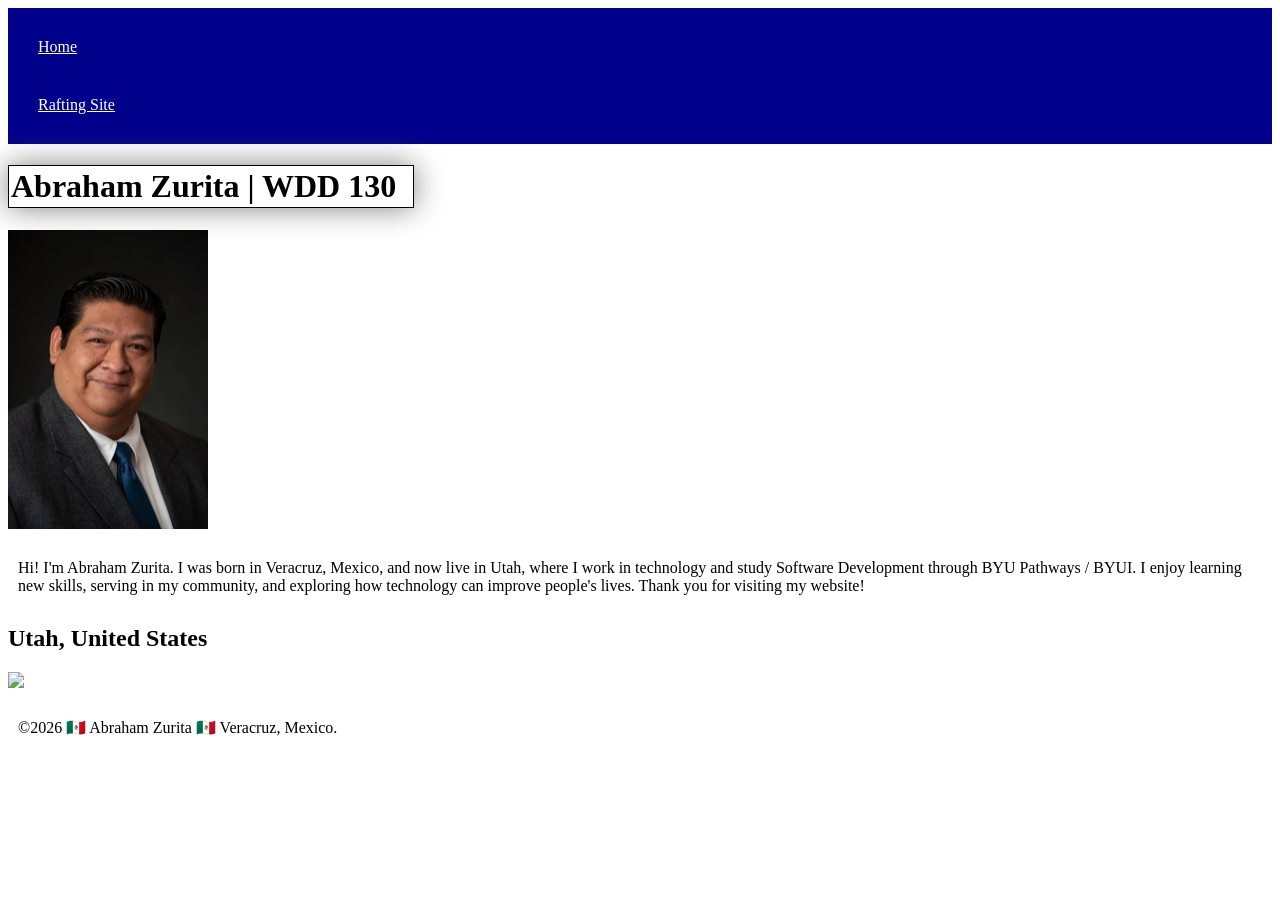
==== index.html @ d45368ea "update" ====
<!DOCTYPE html>
<html lang="en">

<head>
    <meta charset="UTF-8">
    <meta name="viewport" content="width=device-width, initial-scale=1.0">
    <title>WDD 130 | Abraham Zurita | WDD 130</title>
    <meta name="description" content="Abraham Zurita WDD130 course home page, web development assignments, BYU-Idaho.">
    <meta name="author" content="Abraham Zurita">
    <link rel="stylesheet" href="styles/styles.css">
</head>

<body>
    <header>
        <nav>
            <a href="#">Home</a>
            <a href="wwr/">Rafting Site</a>
        </nav>
    </header>
    <main>
        <h1>Abraham Zurita | WDD 130</h1>

        <img src="images/profile.jpg" alt="Abraham Zurita." width="200">
        <p>
            Hi! I'm Abraham Zurita. I was born in Veracruz, Mexico,
            and now live in Utah, where I work in technology and study Software Development
            through BYU Pathways / BYUI. I enjoy learning new skills, serving in my community,
            and exploring how technology can improve people's lives. Thank you for visiting my website!
        </p>
    </main>
    <aside>
        <h2> Utah, United States</h2>
        <img src="images/" </aside>
        <footer>
            <p>©2026 🇲🇽 Abraham Zurita 🇲🇽 Veracruz, Mexico. </p>
        </footer>
</body>

</html>
---- styles/styles.css ----
nav {
    background-color: darkblue;
    padding: 10px;
}

nav a {
    color: white;
    display: block;
    padding: 20px;
}

h1 {
    width: 400px;
    height: auto;
    border: 1px solid black;
    padding: 2px;
    box-shadow: 0 0 30px gray;
}

p {
    padding: 10px;
}
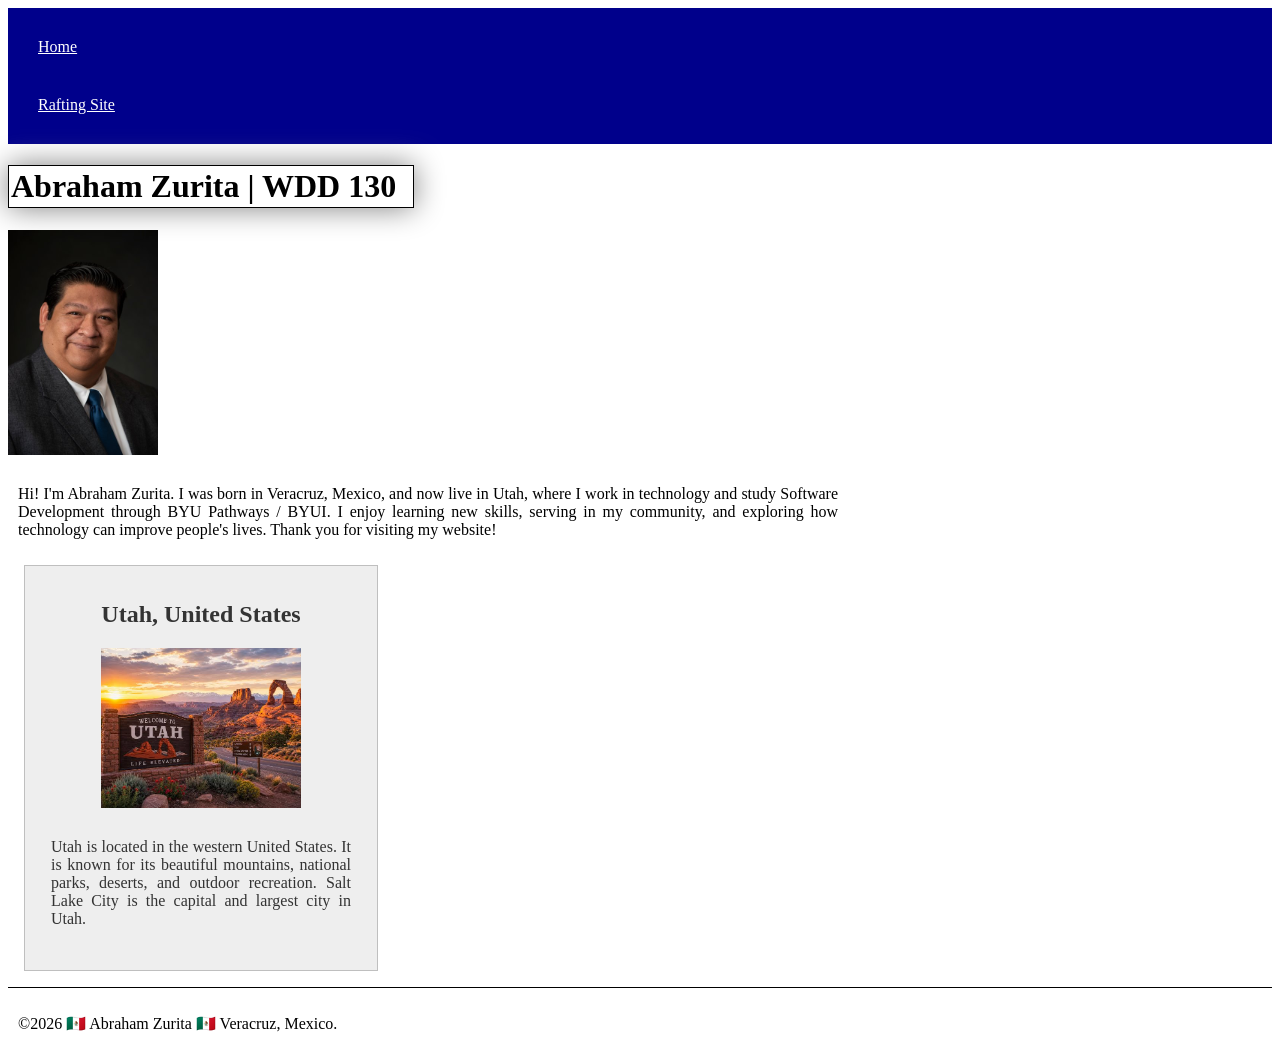
==== commit 48ee5d54: "all# On branch main" ====
--- a/index.html
+++ b/index.html
@@ -20,7 +20,7 @@
     <main>
         <h1>Abraham Zurita | WDD 130</h1>
 
-        <img src="images/profile.jpg" alt="Abraham Zurita." width="200">
+        <img src="images/profile.jpg" alt="Abraham Zurita.">
         <p>
             Hi! I'm Abraham Zurita. I was born in Veracruz, Mexico,
             and now live in Utah, where I work in technology and study Software Development
@@ -30,10 +30,16 @@
     </main>
     <aside>
         <h2> Utah, United States</h2>
-        <img src="images/" </aside>
-        <footer>
-            <p>©2026 🇲🇽 Abraham Zurita 🇲🇽 Veracruz, Mexico. </p>
-        </footer>
+        <img src="images/utah-landscape.jpeg" alt="Utah Landscape">
+        <p>
+            Utah is located in the western United States. It is known for its
+            beautiful mountains, national parks, deserts, and outdoor recreation.
+            Salt Lake City is the capital and largest city in Utah.
+        </p>
+    </aside>
+    <footer>
+        <p>©2026 🇲🇽 Abraham Zurita 🇲🇽 Veracruz, Mexico. </p>
+    </footer>
 </body>
 
 </html>
--- a/styles/styles.css
+++ b/styles/styles.css
@@ -1,3 +1,7 @@
+main {
+    max-width: 840px;
+}
+
 nav {
     background-color: darkblue;
     padding: 10px;
@@ -19,4 +23,32 @@
 
 p {
     padding: 10px;
+    text-align: justify;
 }
+
+aside {
+    width: 20rem;
+    margin: 1rem;
+    border: 1px solid rgb(0 0 0 / 0.2);
+    padding: 1rem;
+    background-color: #eee;
+    color: #333;
+    text-align: center;
+}
+
+aside img {
+    width: 200px;
+    height: auto;
+}
+
+main img {
+    width: 150px;
+    height: auto;
+}
+
+footer {
+    margin-top: 1rem;
+    border-top: 1px solid #000;
+    text-align: center;
+
+}
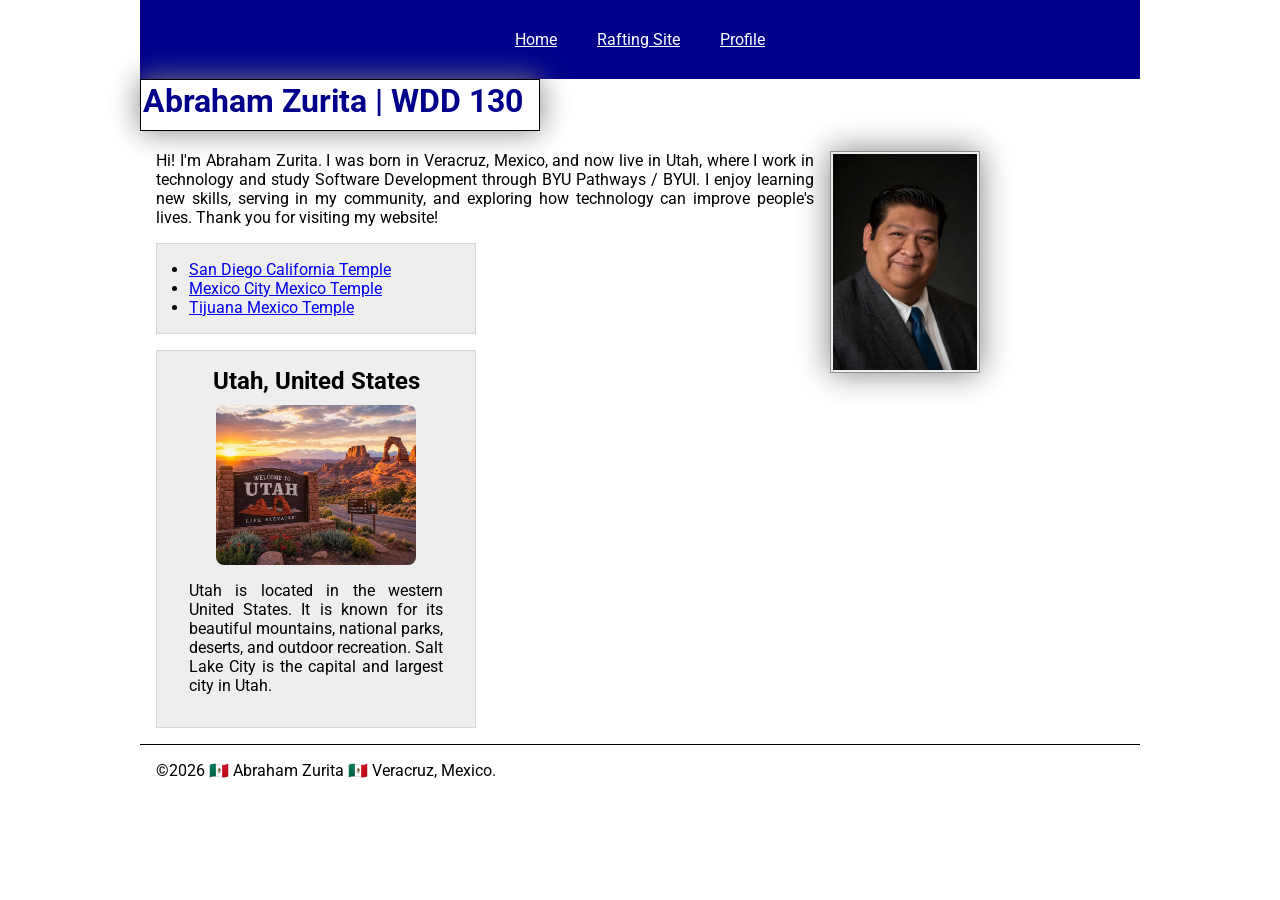
==== commit 54c4545b: "my page done" ====
--- a/index.html
+++ b/index.html
@@ -1,5 +1,6 @@
+<!--14 Novemver 2026 -->
 <!DOCTYPE html>
-<html lang="en">
+<html lang="en-US">
 
 <head>
     <meta charset="UTF-8">
@@ -8,6 +9,10 @@
     <meta name="description" content="Abraham Zurita WDD130 course home page, web development assignments, BYU-Idaho.">
     <meta name="author" content="Abraham Zurita">
     <link rel="stylesheet" href="styles/styles.css">
+    <link rel="preconnect" href="https://fonts.googleapis.com">
+<link rel="preconnect" href="https://fonts.gstatic.com" crossorigin>
+<link href="https://fonts.googleapis.com/css2?family=Roboto:ital,wght@0,100..900;1,100..900&display=swap" rel="stylesheet">
+
 </head>
 
 <body>
@@ -15,7 +20,9 @@
         <nav>
             <a href="#">Home</a>
             <a href="wwr/">Rafting Site</a>
+            <a href="www.linkedin.com/in/abraham-zurita-itprofessional"target="_blank">Profile</a>
         </nav>
+
     </header>
     <main>
         <h1>Abraham Zurita | WDD 130</h1>
@@ -27,8 +34,13 @@
             through BYU Pathways / BYUI. I enjoy learning new skills, serving in my community,
             and exploring how technology can improve people's lives. Thank you for visiting my website!
         </p>
+<ul class="box indent">
+    <li><a href="https://www.churchofjesuschrist.org/temples/details/san-diego-california-temple?lang=eng" target="_blank">San Diego California Temple</a></li>
+    <li><a href="https://www.churchofjesuschrist.org/temples/details/mexico-city-mexico-temple?lang=eng"target="_blank">Mexico City Mexico Temple</a></li>
+    <li><a href="https://www.churchofjesuschrist.org/temples/details/tijuana-mexico-temple?lang=eng"target="_blank">Tijuana Mexico Temple</a></li>
+</ul>        
     </main>
-    <aside>
+    <aside class="box">
         <h2> Utah, United States</h2>
         <img src="images/utah-landscape.jpeg" alt="Utah Landscape">
         <p>
--- a/styles/styles.css
+++ b/styles/styles.css
@@ -1,3 +1,15 @@
+*{
+    margin: 0;
+    padding: 0;
+    box-sizing: border-box;
+}
+body{
+    font-size:16px;
+    font-family: Roboto, Arial, sans-serif;
+    max-width: 1000px;
+    margin: 0 auto;
+
+}
 main {
     max-width: 840px;
 }
@@ -5,6 +17,8 @@
 nav {
     background-color: darkblue;
     padding: 10px;
+    display: flex;
+    justify-content: center;
 }
 
 nav a {
@@ -18,32 +32,52 @@
     height: auto;
     border: 1px solid black;
     padding: 2px;
+    padding-bottom: 10px;
+    margin-bottom: 20px;
     box-shadow: 0 0 30px gray;
+    color: darkblue;
 }
 
 p {
-    padding: 10px;
+    margin: 1rem;
+    padding: 0px;
     text-align: justify;
 }
 
 aside {
     width: 20rem;
     margin: 1rem;
-    border: 1px solid rgb(0 0 0 / 0.2);
-    padding: 1rem;
-    background-color: #eee;
-    color: #333;
     text-align: center;
+    position: relative;
 }
 
 aside img {
     width: 200px;
     height: auto;
+    display: block;
+    margin: 0 auto 1rem auto;
+    border-radius: 8px; 
+    
 }
 
+
+    aside h2{
+    position:static;
+    margin-bottom: 10px;
+    top:50px;
+    left:200px;
+
+
+}
 main img {
     width: 150px;
     height: auto;
+    border: 1px solid rgb(0 0 0 / 0.4);
+    background-color: #eee;
+    box-shadow: 0 0 30px gray;
+    padding: 2px;
+    float: right;
+    margin: 0 0 1rem 1rem;
 }
 
 footer {
@@ -52,3 +86,15 @@
     text-align: center;
 
 }
+/* class Selectors*/
+.box{
+    width: 20rem;
+    margin: 1rem;
+    border: 1px solid rgba(0,0,0,.1);
+    padding: 1rem;
+    background-color: #eee;
+    color: #000;
+}
+.indent {
+    padding-left: 2rem;
+}
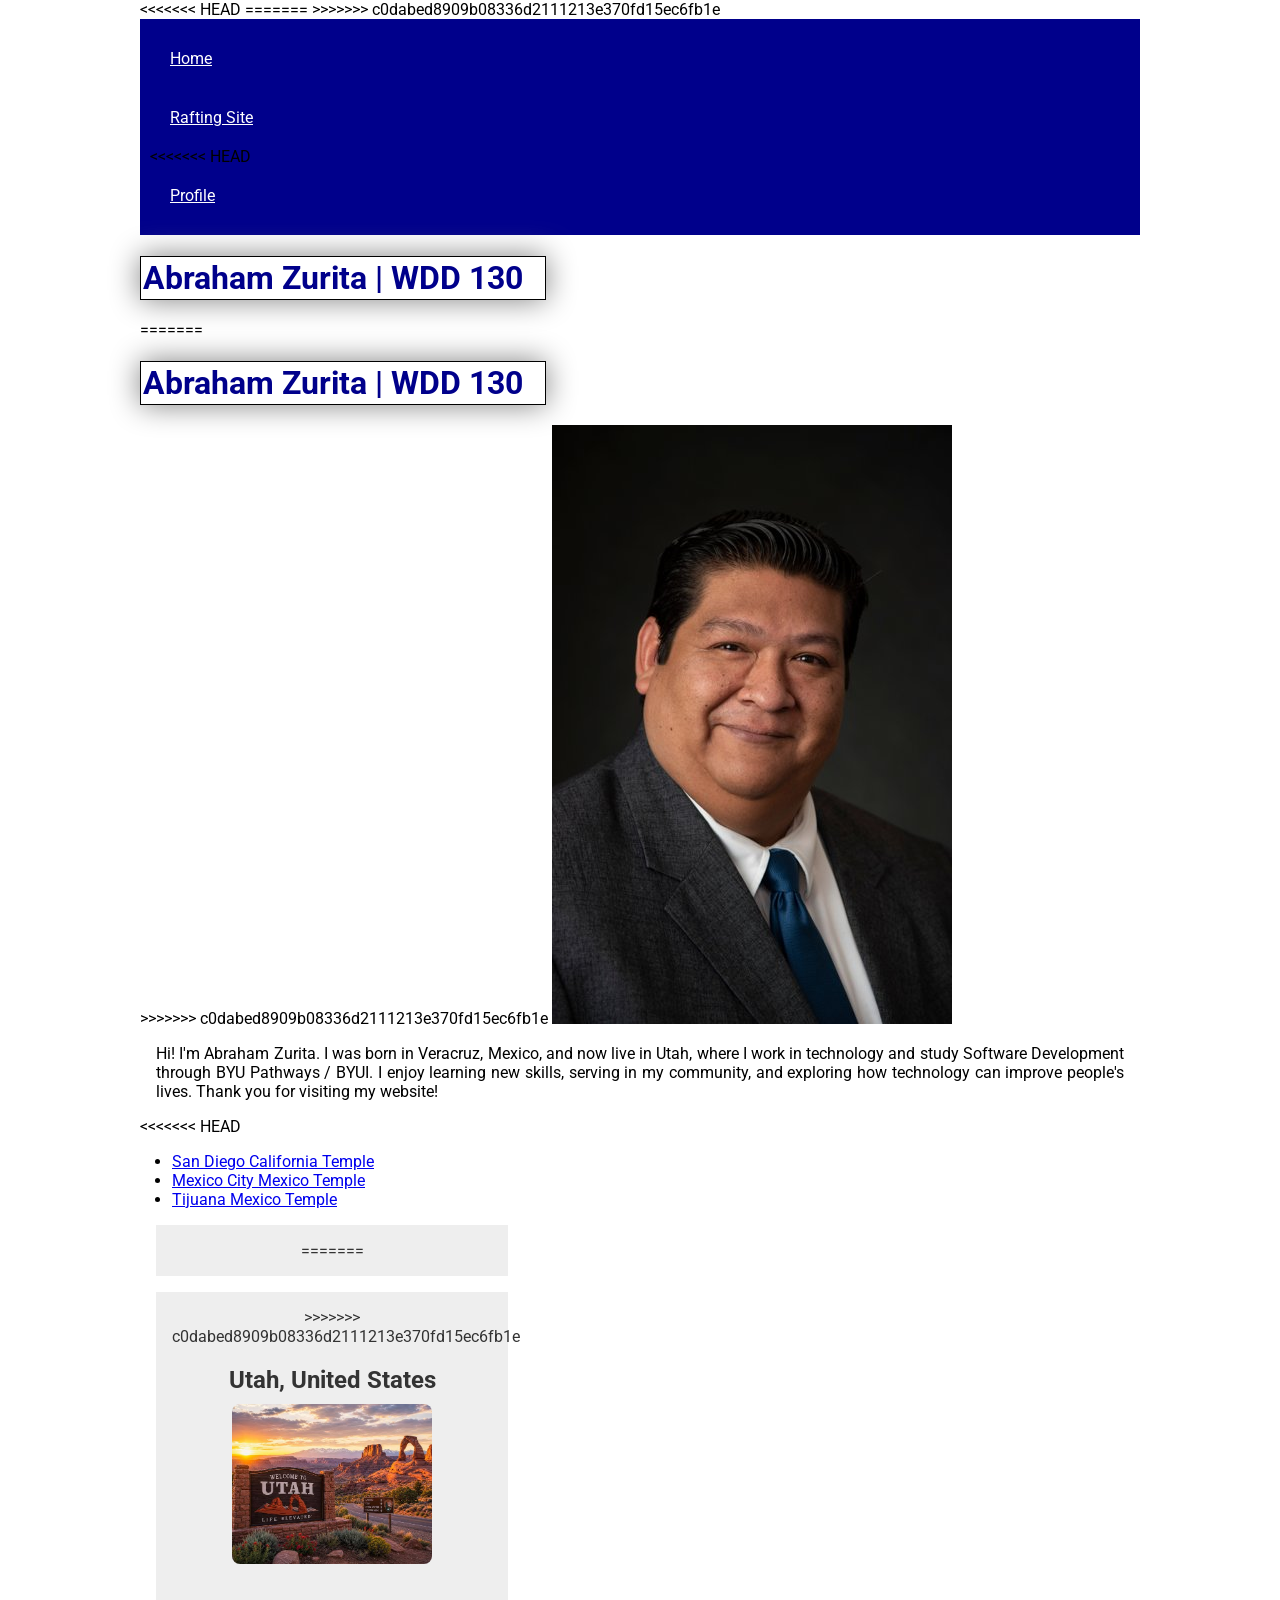
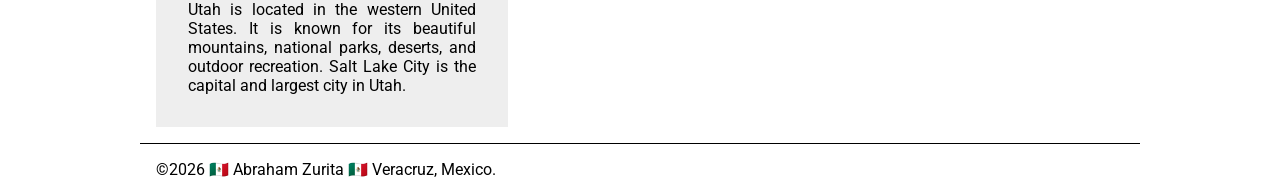
==== commit 257e0535: "done" ====
--- a/index.html
+++ b/index.html
@@ -9,10 +9,13 @@
     <meta name="description" content="Abraham Zurita WDD130 course home page, web development assignments, BYU-Idaho.">
     <meta name="author" content="Abraham Zurita">
     <link rel="stylesheet" href="styles/styles.css">
+<<<<<<< HEAD
     <link rel="preconnect" href="https://fonts.googleapis.com">
 <link rel="preconnect" href="https://fonts.gstatic.com" crossorigin>
 <link href="https://fonts.googleapis.com/css2?family=Roboto:ital,wght@0,100..900;1,100..900&display=swap" rel="stylesheet">
 
+=======
+>>>>>>> c0dabed8909b08336d2111213e370fd15ec6fb1e
 </head>
 
 <body>
@@ -20,6 +23,7 @@
         <nav>
             <a href="#">Home</a>
             <a href="wwr/">Rafting Site</a>
+<<<<<<< HEAD
             <a href="www.linkedin.com/in/abraham-zurita-itprofessional"target="_blank">Profile</a>
         </nav>
 
@@ -27,6 +31,13 @@
     <main>
         <h1>Abraham Zurita | WDD 130</h1>
 
+=======
+        </nav>
+    </header>
+    <main>
+        <h1>Abraham Zurita | WDD 130</h1>
+
+>>>>>>> c0dabed8909b08336d2111213e370fd15ec6fb1e
         <img src="images/profile.jpg" alt="Abraham Zurita.">
         <p>
             Hi! I'm Abraham Zurita. I was born in Veracruz, Mexico,
@@ -34,6 +45,7 @@
             through BYU Pathways / BYUI. I enjoy learning new skills, serving in my community,
             and exploring how technology can improve people's lives. Thank you for visiting my website!
         </p>
+<<<<<<< HEAD
 <ul class="box indent">
     <li><a href="https://www.churchofjesuschrist.org/temples/details/san-diego-california-temple?lang=eng" target="_blank">San Diego California Temple</a></li>
     <li><a href="https://www.churchofjesuschrist.org/temples/details/mexico-city-mexico-temple?lang=eng"target="_blank">Mexico City Mexico Temple</a></li>
@@ -41,6 +53,10 @@
 </ul>        
     </main>
     <aside class="box">
+=======
+    </main>
+    <aside>
+>>>>>>> c0dabed8909b08336d2111213e370fd15ec6fb1e
         <h2> Utah, United States</h2>
         <img src="images/utah-landscape.jpeg" alt="Utah Landscape">
         <p>
--- a/styles/styles.css
+++ b/styles/styles.css
@@ -1,3 +1,4 @@
+<<<<<<< HEAD
 *{
     margin: 0;
     padding: 0;
@@ -10,6 +11,8 @@
     margin: 0 auto;
 
 }
+=======
+>>>>>>> c0dabed8909b08336d2111213e370fd15ec6fb1e
 main {
     max-width: 840px;
 }
@@ -17,8 +20,11 @@
 nav {
     background-color: darkblue;
     padding: 10px;
+<<<<<<< HEAD
     display: flex;
     justify-content: center;
+=======
+>>>>>>> c0dabed8909b08336d2111213e370fd15ec6fb1e
 }
 
 nav a {
@@ -32,6 +38,7 @@
     height: auto;
     border: 1px solid black;
     padding: 2px;
+<<<<<<< HEAD
     padding-bottom: 10px;
     margin-bottom: 20px;
     box-shadow: 0 0 30px gray;
@@ -40,6 +47,13 @@
 
 p {
     margin: 1rem;
+=======
+    box-shadow: 0 0 30px gray;
+    color: #000;
+}
+
+p {
+>>>>>>> c0dabed8909b08336d2111213e370fd15ec6fb1e
     padding: 0px;
     text-align: justify;
 }
@@ -47,13 +61,22 @@
 aside {
     width: 20rem;
     margin: 1rem;
+<<<<<<< HEAD
     text-align: center;
     position: relative;
+=======
+    border: 1px solid rgb(0 0 0 / 0.2);
+    padding: 1rem;
+    background-color: #eee;
+    color: #333;
+    text-align: center;
+>>>>>>> c0dabed8909b08336d2111213e370fd15ec6fb1e
 }
 
 aside img {
     width: 200px;
     height: auto;
+<<<<<<< HEAD
     display: block;
     margin: 0 auto 1rem auto;
     border-radius: 8px; 
@@ -69,15 +92,24 @@
 
 
 }
+=======
+}
+
+>>>>>>> c0dabed8909b08336d2111213e370fd15ec6fb1e
 main img {
     width: 150px;
     height: auto;
     border: 1px solid rgb(0 0 0 / 0.4);
     background-color: #eee;
     box-shadow: 0 0 30px gray;
+<<<<<<< HEAD
     padding: 2px;
     float: right;
     margin: 0 0 1rem 1rem;
+=======
+    padding: 0px;
+
+>>>>>>> c0dabed8909b08336d2111213e370fd15ec6fb1e
 }
 
 footer {
@@ -86,6 +118,7 @@
     text-align: center;
 
 }
+<<<<<<< HEAD
 /* class Selectors*/
 .box{
     width: 20rem;
@@ -97,4 +130,6 @@
 }
 .indent {
     padding-left: 2rem;
-}+}
+=======
+>>>>>>> c0dabed8909b08336d2111213e370fd15ec6fb1e
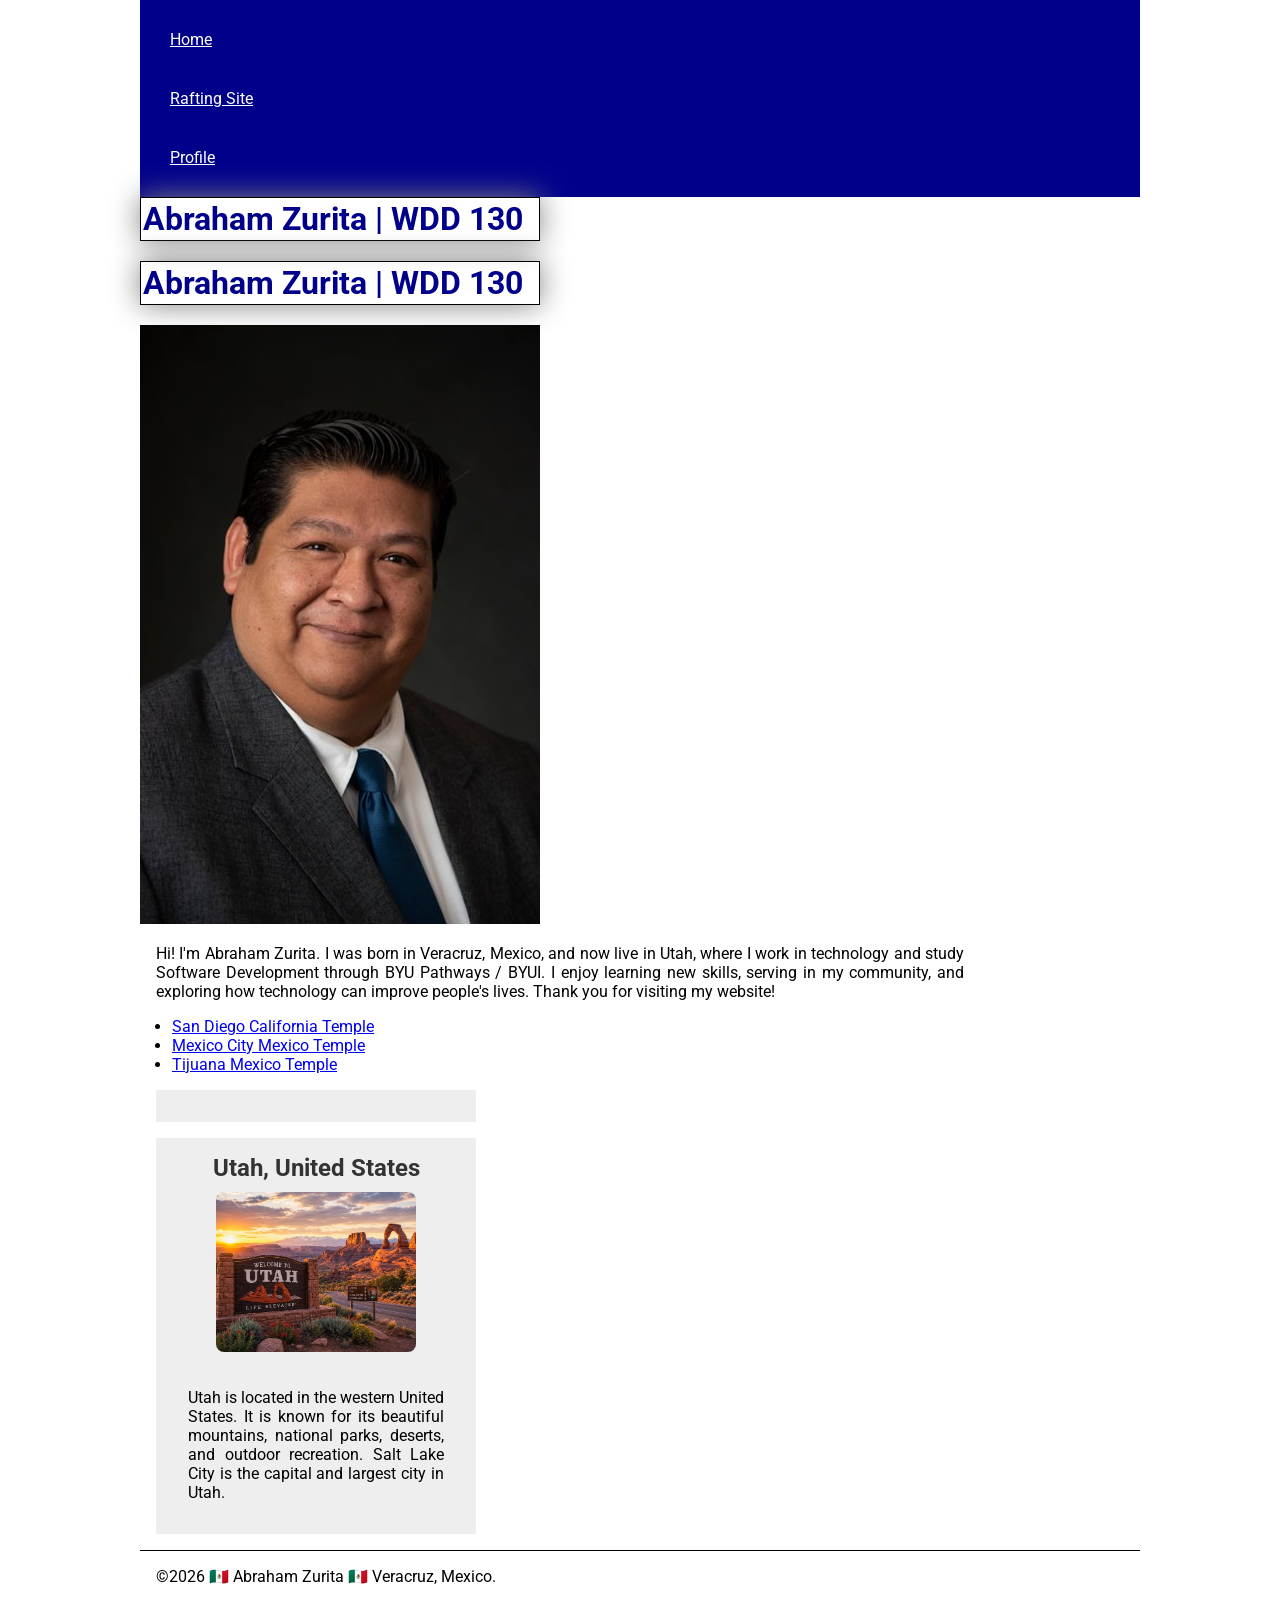
==== commit 44289ed5: "new" ====
--- a/index.html
+++ b/index.html
@@ -9,13 +9,10 @@
     <meta name="description" content="Abraham Zurita WDD130 course home page, web development assignments, BYU-Idaho.">
     <meta name="author" content="Abraham Zurita">
     <link rel="stylesheet" href="styles/styles.css">
-<<<<<<< HEAD
     <link rel="preconnect" href="https://fonts.googleapis.com">
-<link rel="preconnect" href="https://fonts.gstatic.com" crossorigin>
-<link href="https://fonts.googleapis.com/css2?family=Roboto:ital,wght@0,100..900;1,100..900&display=swap" rel="stylesheet">
+    <link rel="preconnect" href="https://fonts.gstatic.com" crossorigin>
+    <link href="https://fonts.googleapis.com/css2?family=Roboto:ital,wght@0,100..900;1,100..900&display=swap" rel="stylesheet">
 
-=======
->>>>>>> c0dabed8909b08336d2111213e370fd15ec6fb1e
 </head>
 
 <body>
@@ -23,40 +20,34 @@
         <nav>
             <a href="#">Home</a>
             <a href="wwr/">Rafting Site</a>
-<<<<<<< HEAD
-            <a href="www.linkedin.com/in/abraham-zurita-itprofessional"target="_blank">Profile</a>
+            <a href="www.linkedin.com/in/abraham-zurita-itprofessional" target="_blank">Profile</a>
         </nav>
 
     </header>
     <main>
         <h1>Abraham Zurita | WDD 130</h1>
 
-=======
         </nav>
-    </header>
-    <main>
-        <h1>Abraham Zurita | WDD 130</h1>
+        </header>
+        <main>
+            <h1>Abraham Zurita | WDD 130</h1>
 
->>>>>>> c0dabed8909b08336d2111213e370fd15ec6fb1e
-        <img src="images/profile.jpg" alt="Abraham Zurita.">
-        <p>
-            Hi! I'm Abraham Zurita. I was born in Veracruz, Mexico,
-            and now live in Utah, where I work in technology and study Software Development
-            through BYU Pathways / BYUI. I enjoy learning new skills, serving in my community,
-            and exploring how technology can improve people's lives. Thank you for visiting my website!
-        </p>
-<<<<<<< HEAD
-<ul class="box indent">
-    <li><a href="https://www.churchofjesuschrist.org/temples/details/san-diego-california-temple?lang=eng" target="_blank">San Diego California Temple</a></li>
-    <li><a href="https://www.churchofjesuschrist.org/temples/details/mexico-city-mexico-temple?lang=eng"target="_blank">Mexico City Mexico Temple</a></li>
-    <li><a href="https://www.churchofjesuschrist.org/temples/details/tijuana-mexico-temple?lang=eng"target="_blank">Tijuana Mexico Temple</a></li>
-</ul>        
-    </main>
-    <aside class="box">
-=======
+            <img src="images/profile.jpg" alt="Abraham Zurita.">
+            <p>
+                Hi! I'm Abraham Zurita. I was born in Veracruz, Mexico,
+                and now live in Utah, where I work in technology and study Software Development
+                through BYU Pathways / BYUI. I enjoy learning new skills, serving in my community,
+                and exploring how technology can improve people's lives. Thank you for visiting my website!
+            </p>
+            <ul class="box indent">
+                <li><a href="https://www.churchofjesuschrist.org/temples/details/san-diego-california-temple?lang=eng" target="_blank">San Diego California Temple</a></li>
+                <li><a href="https://www.churchofjesuschrist.org/temples/details/mexico-city-mexico-temple?lang=eng" target="_blank">Mexico City Mexico Temple</a></li>
+                <li><a href="https://www.churchofjesuschrist.org/temples/details/tijuana-mexico-temple?lang=eng" target="_blank">Tijuana Mexico Temple</a></li>
+            </ul>
+        </main>
+        <aside class="box">
     </main>
     <aside>
->>>>>>> c0dabed8909b08336d2111213e370fd15ec6fb1e
         <h2> Utah, United States</h2>
         <img src="images/utah-landscape.jpeg" alt="Utah Landscape">
         <p>
--- a/styles/styles.css
+++ b/styles/styles.css
@@ -1,18 +1,17 @@
-<<<<<<< HEAD
-*{
+* {
     margin: 0;
     padding: 0;
     box-sizing: border-box;
 }
-body{
-    font-size:16px;
+
+body {
+    font-size: 16px;
     font-family: Roboto, Arial, sans-serif;
     max-width: 1000px;
     margin: 0 auto;
 
 }
-=======
->>>>>>> c0dabed8909b08336d2111213e370fd15ec6fb1e
+
 main {
     max-width: 840px;
 }
@@ -20,11 +19,9 @@
 nav {
     background-color: darkblue;
     padding: 10px;
-<<<<<<< HEAD
-    display: flex;
+    <<<<<<< HEAD display: flex;
     justify-content: center;
-=======
->>>>>>> c0dabed8909b08336d2111213e370fd15ec6fb1e
+    ======= > > > > > > > c0dabed8909b08336d2111213e370fd15ec6fb1e
 }
 
 nav a {
@@ -38,8 +35,7 @@
     height: auto;
     border: 1px solid black;
     padding: 2px;
-<<<<<<< HEAD
-    padding-bottom: 10px;
+    <<<<<<< HEAD padding-bottom: 10px;
     margin-bottom: 20px;
     box-shadow: 0 0 30px gray;
     color: darkblue;
@@ -47,69 +43,60 @@
 
 p {
     margin: 1rem;
-=======
-    box-shadow: 0 0 30px gray;
+    =======box-shadow: 0 0 30px gray;
     color: #000;
 }
 
 p {
->>>>>>> c0dabed8909b08336d2111213e370fd15ec6fb1e
-    padding: 0px;
+    > > > > > > > c0dabed8909b08336d2111213e370fd15ec6fb1e padding: 0px;
     text-align: justify;
 }
 
 aside {
     width: 20rem;
     margin: 1rem;
-<<<<<<< HEAD
-    text-align: center;
+    <<<<<<< HEAD text-align: center;
     position: relative;
-=======
-    border: 1px solid rgb(0 0 0 / 0.2);
+    =======border: 1px solid rgb(0 0 0 / 0.2);
     padding: 1rem;
     background-color: #eee;
     color: #333;
     text-align: center;
->>>>>>> c0dabed8909b08336d2111213e370fd15ec6fb1e
+    > > > > > > > c0dabed8909b08336d2111213e370fd15ec6fb1e
 }
 
 aside img {
     width: 200px;
     height: auto;
-<<<<<<< HEAD
-    display: block;
+    <<<<<<< HEAD display: block;
     margin: 0 auto 1rem auto;
-    border-radius: 8px; 
-    
+    border-radius: 8px;
+
 }
 
-
-    aside h2{
-    position:static;
+aside h2 {
+    position: static;
     margin-bottom: 10px;
-    top:50px;
-    left:200px;
-
+    top: 50px;
+    left: 200px;
 
 }
+
 =======
 }
 
->>>>>>> c0dabed8909b08336d2111213e370fd15ec6fb1e
-main img {
+> > > > > > > c0dabed8909b08336d2111213e370fd15ec6fb1e main img {
     width: 150px;
     height: auto;
     border: 1px solid rgb(0 0 0 / 0.4);
     background-color: #eee;
     box-shadow: 0 0 30px gray;
-<<<<<<< HEAD
-    padding: 2px;
+    <<<<<<< HEAD padding: 2px;
     float: right;
     margin: 0 0 1rem 1rem;
-=======
-    padding: 0px;
+    =======padding: 0px;
 
->>>>>>> c0dabed8909b08336d2111213e370fd15ec6fb1e
+    > > > > > > > c0dabed8909b08336d2111213e370fd15ec6fb1e
 }
 
 footer {
@@ -118,18 +105,21 @@
     text-align: center;
 
 }
+
 <<<<<<< HEAD
+
 /* class Selectors*/
-.box{
+.box {
     width: 20rem;
     margin: 1rem;
-    border: 1px solid rgba(0,0,0,.1);
+    border: 1px solid rgba(0, 0, 0, .1);
     padding: 1rem;
     background-color: #eee;
     color: #000;
 }
+
 .indent {
     padding-left: 2rem;
 }
-=======
->>>>>>> c0dabed8909b08336d2111213e370fd15ec6fb1e
+
+======= > > > > > > > c0dabed8909b08336d2111213e370fd15ec6fb1e
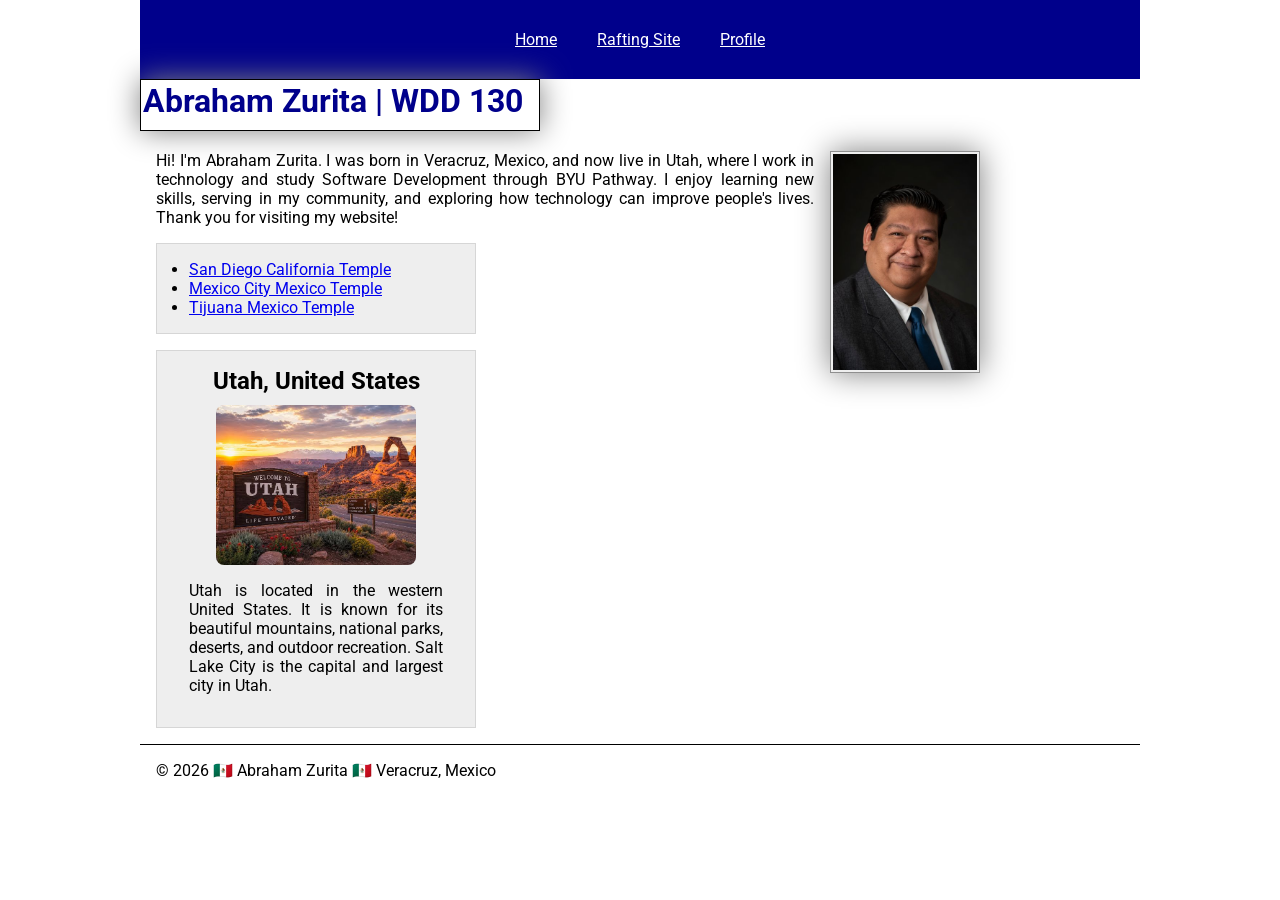
==== commit 51adc6eb: "new 2" ====
--- a/index.html
+++ b/index.html
@@ -1,18 +1,19 @@
-<!--14 Novemver 2026 -->
 <!DOCTYPE html>
 <html lang="en-US">
 
 <head>
     <meta charset="UTF-8">
     <meta name="viewport" content="width=device-width, initial-scale=1.0">
-    <title>WDD 130 | Abraham Zurita | WDD 130</title>
-    <meta name="description" content="Abraham Zurita WDD130 course home page, web development assignments, BYU-Idaho.">
+    <title>WDD 130 | Abraham Zurita</title>
+
+    <meta name="description" content="Abraham Zurita WDD 130 course home page, web development assignments, and learning projects.">
     <meta name="author" content="Abraham Zurita">
+
     <link rel="stylesheet" href="styles/styles.css">
+
     <link rel="preconnect" href="https://fonts.googleapis.com">
     <link rel="preconnect" href="https://fonts.gstatic.com" crossorigin>
     <link href="https://fonts.googleapis.com/css2?family=Roboto:ital,wght@0,100..900;1,100..900&display=swap" rel="stylesheet">
-
 </head>
 
 <body>
@@ -20,44 +21,49 @@
         <nav>
             <a href="#">Home</a>
             <a href="wwr/">Rafting Site</a>
-            <a href="www.linkedin.com/in/abraham-zurita-itprofessional" target="_blank">Profile</a>
+            <a href="https://www.linkedin.com/in/abraham-zurita-itprofessional" target="_blank">Profile</a>
         </nav>
+    </header>
 
-    </header>
     <main>
         <h1>Abraham Zurita | WDD 130</h1>
 
-        </nav>
-        </header>
-        <main>
-            <h1>Abraham Zurita | WDD 130</h1>
+        <img src="images/profile.jpg" alt="Photo of Abraham Zurita">
 
-            <img src="images/profile.jpg" alt="Abraham Zurita.">
-            <p>
-                Hi! I'm Abraham Zurita. I was born in Veracruz, Mexico,
-                and now live in Utah, where I work in technology and study Software Development
-                through BYU Pathways / BYUI. I enjoy learning new skills, serving in my community,
-                and exploring how technology can improve people's lives. Thank you for visiting my website!
-            </p>
-            <ul class="box indent">
-                <li><a href="https://www.churchofjesuschrist.org/temples/details/san-diego-california-temple?lang=eng" target="_blank">San Diego California Temple</a></li>
-                <li><a href="https://www.churchofjesuschrist.org/temples/details/mexico-city-mexico-temple?lang=eng" target="_blank">Mexico City Mexico Temple</a></li>
-                <li><a href="https://www.churchofjesuschrist.org/temples/details/tijuana-mexico-temple?lang=eng" target="_blank">Tijuana Mexico Temple</a></li>
-            </ul>
-        </main>
-        <aside class="box">
+        <p>
+            Hi! I'm Abraham Zurita. I was born in Veracruz, Mexico, and now live in Utah,
+            where I work in technology and study Software Development through BYU Pathway.
+            I enjoy learning new skills, serving in my community, and exploring how
+            technology can improve people's lives. Thank you for visiting my website!
+        </p>
+
+        <ul class="box indent">
+            <li>
+                <a href="https://www.churchofjesuschrist.org/temples/details/san-diego-california-temple?lang=eng" target="_blank">San Diego California Temple</a>
+            </li>
+            <li>
+                <a href="https://www.churchofjesuschrist.org/temples/details/mexico-city-mexico-temple?lang=eng" target="_blank">Mexico City Mexico Temple</a>
+            </li>
+            <li>
+                <a href="https://www.churchofjesuschrist.org/temples/details/tijuana-mexico-temple?lang=eng" target="_blank">Tijuana Mexico Temple</a>
+            </li>
+        </ul>
     </main>
-    <aside>
-        <h2> Utah, United States</h2>
+
+    <aside class="box">
+        <h2>Utah, United States</h2>
+
         <img src="images/utah-landscape.jpeg" alt="Utah Landscape">
+
         <p>
-            Utah is located in the western United States. It is known for its
-            beautiful mountains, national parks, deserts, and outdoor recreation.
-            Salt Lake City is the capital and largest city in Utah.
+            Utah is located in the western United States. It is known for its beautiful
+            mountains, national parks, deserts, and outdoor recreation. Salt Lake City
+            is the capital and largest city in Utah.
         </p>
     </aside>
+
     <footer>
-        <p>©2026 🇲🇽 Abraham Zurita 🇲🇽 Veracruz, Mexico. </p>
+        <p>&copy; 2026 🇲🇽 Abraham Zurita 🇲🇽 Veracruz, Mexico</p>
     </footer>
 </body>
 
--- a/styles/styles.css
+++ b/styles/styles.css
@@ -9,7 +9,6 @@
     font-family: Roboto, Arial, sans-serif;
     max-width: 1000px;
     margin: 0 auto;
-
 }
 
 main {
@@ -19,9 +18,8 @@
 nav {
     background-color: darkblue;
     padding: 10px;
-    <<<<<<< HEAD display: flex;
+    display: flex;
     justify-content: center;
-    ======= > > > > > > > c0dabed8909b08336d2111213e370fd15ec6fb1e
 }
 
 nav a {
@@ -35,7 +33,7 @@
     height: auto;
     border: 1px solid black;
     padding: 2px;
-    <<<<<<< HEAD padding-bottom: 10px;
+    padding-bottom: 10px;
     margin-bottom: 20px;
     box-shadow: 0 0 30px gray;
     color: darkblue;
@@ -43,72 +41,50 @@
 
 p {
     margin: 1rem;
-    =======box-shadow: 0 0 30px gray;
-    color: #000;
-}
-
-p {
-    > > > > > > > c0dabed8909b08336d2111213e370fd15ec6fb1e padding: 0px;
     text-align: justify;
 }
 
 aside {
     width: 20rem;
     margin: 1rem;
-    <<<<<<< HEAD text-align: center;
-    position: relative;
-    =======border: 1px solid rgb(0 0 0 / 0.2);
     padding: 1rem;
+    border: 1px solid rgb(0 0 0 / 0.2);
     background-color: #eee;
     color: #333;
     text-align: center;
-    > > > > > > > c0dabed8909b08336d2111213e370fd15ec6fb1e
+    position: relative;
 }
 
 aside img {
     width: 200px;
     height: auto;
-    <<<<<<< HEAD display: block;
+    display: block;
     margin: 0 auto 1rem auto;
     border-radius: 8px;
-
 }
 
 aside h2 {
-    position: static;
     margin-bottom: 10px;
-    top: 50px;
-    left: 200px;
-
 }
 
-=======
-}
-
-> > > > > > > c0dabed8909b08336d2111213e370fd15ec6fb1e main img {
+main img {
     width: 150px;
     height: auto;
     border: 1px solid rgb(0 0 0 / 0.4);
     background-color: #eee;
     box-shadow: 0 0 30px gray;
-    <<<<<<< HEAD padding: 2px;
+    padding: 2px;
     float: right;
     margin: 0 0 1rem 1rem;
-    =======padding: 0px;
-
-    > > > > > > > c0dabed8909b08336d2111213e370fd15ec6fb1e
 }
 
 footer {
     margin-top: 1rem;
     border-top: 1px solid #000;
     text-align: center;
-
 }
 
-<<<<<<< HEAD
-
-/* class Selectors*/
+/* Class Selectors */
 .box {
     width: 20rem;
     margin: 1rem;
@@ -121,5 +97,3 @@
 .indent {
     padding-left: 2rem;
 }
-
-======= > > > > > > > c0dabed8909b08336d2111213e370fd15ec6fb1e
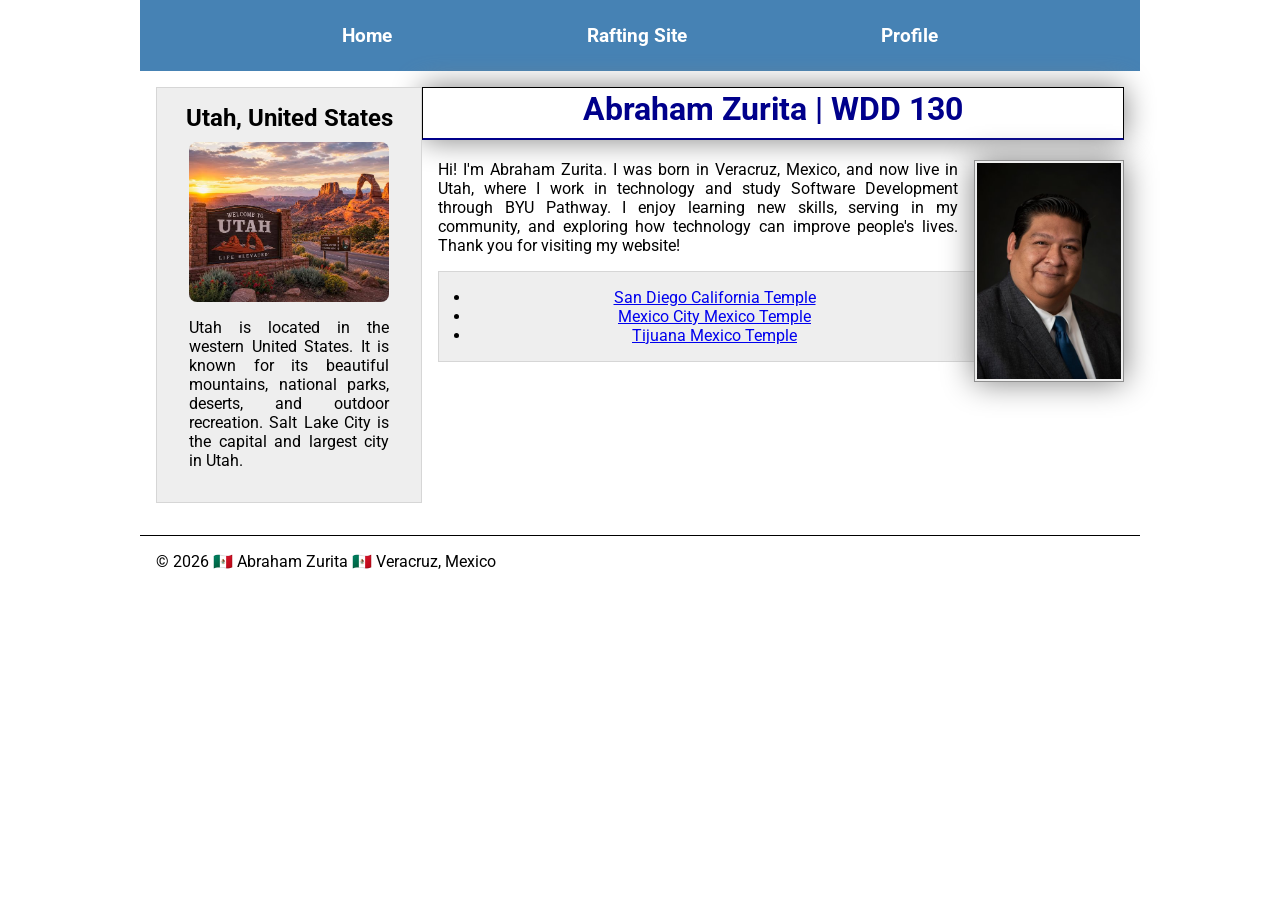
==== commit 406ca11e: "new 5" ====
--- a/index.html
+++ b/index.html
@@ -6,7 +6,7 @@
     <meta name="viewport" content="width=device-width, initial-scale=1.0">
     <title>WDD 130 | Abraham Zurita</title>
 
-    <meta name="description" content="Abraham Zurita WDD 130 course home page, web development assignments, and learning projects.">
+    <meta name="description" content="Personal home page for Abraham Zurita in WDD 130 featuring web development assignments, projects, and learning activities">
     <meta name="author" content="Abraham Zurita">
 
     <link rel="stylesheet" href="styles/styles.css">
@@ -20,48 +20,48 @@
     <header>
         <nav>
             <a href="#">Home</a>
-            <a href="wwr/">Rafting Site</a>
+            <a href="https://azuritaldsbc.github.io/wdd130/wwr/about.html">Rafting Site</a>
             <a href="https://www.linkedin.com/in/abraham-zurita-itprofessional" target="_blank">Profile</a>
         </nav>
     </header>
+    <div class="grid">
+        <main>
+            <h1>Abraham Zurita | WDD 130</h1>
 
-    <main>
-        <h1>Abraham Zurita | WDD 130</h1>
+            <img src="images/profile.jpg" alt="Photo of Abraham Zurita">
 
-        <img src="images/profile.jpg" alt="Photo of Abraham Zurita">
+            <p>
+                Hi! I'm Abraham Zurita. I was born in Veracruz, Mexico, and now live in Utah,
+                where I work in technology and study Software Development through BYU Pathway.
+                I enjoy learning new skills, serving in my community, and exploring how
+                technology can improve people's lives. Thank you for visiting my website!
+            </p>
 
-        <p>
-            Hi! I'm Abraham Zurita. I was born in Veracruz, Mexico, and now live in Utah,
-            where I work in technology and study Software Development through BYU Pathway.
-            I enjoy learning new skills, serving in my community, and exploring how
-            technology can improve people's lives. Thank you for visiting my website!
-        </p>
+            <ul class="box indent">
+                <li>
+                    <a href="https://www.churchofjesuschrist.org/temples/details/san-diego-california-temple?lang=eng" target="_blank">San Diego California Temple</a>
+                </li>
+                <li>
+                    <a href="https://www.churchofjesuschrist.org/temples/details/mexico-city-mexico-temple?lang=eng" target="_blank">Mexico City Mexico Temple</a>
+                </li>
+                <li>
+                    <a href="https://www.churchofjesuschrist.org/temples/details/tijuana-mexico-temple?lang=eng" target="_blank">Tijuana Mexico Temple</a>
+                </li>
+            </ul>
+        </main>
 
-        <ul class="box indent">
-            <li>
-                <a href="https://www.churchofjesuschrist.org/temples/details/san-diego-california-temple?lang=eng" target="_blank">San Diego California Temple</a>
-            </li>
-            <li>
-                <a href="https://www.churchofjesuschrist.org/temples/details/mexico-city-mexico-temple?lang=eng" target="_blank">Mexico City Mexico Temple</a>
-            </li>
-            <li>
-                <a href="https://www.churchofjesuschrist.org/temples/details/tijuana-mexico-temple?lang=eng" target="_blank">Tijuana Mexico Temple</a>
-            </li>
-        </ul>
-    </main>
+        <aside class="box">
+            <h2>Utah, United States</h2>
 
-    <aside class="box">
-        <h2>Utah, United States</h2>
+            <img src="images/utah-landscape.jpeg" alt="Utah Landscape">
 
-        <img src="images/utah-landscape.jpeg" alt="Utah Landscape">
-
-        <p>
-            Utah is located in the western United States. It is known for its beautiful
-            mountains, national parks, deserts, and outdoor recreation. Salt Lake City
-            is the capital and largest city in Utah.
-        </p>
-    </aside>
-
+            <p>
+                Utah is located in the western United States. It is known for its beautiful
+                mountains, national parks, deserts, and outdoor recreation. Salt Lake City
+                is the capital and largest city in Utah.
+            </p>
+        </aside>
+    </div>
     <footer>
         <p>&copy; 2026 🇲🇽 Abraham Zurita 🇲🇽 Veracruz, Mexico</p>
     </footer>
--- a/styles/styles.css
+++ b/styles/styles.css
@@ -12,26 +12,33 @@
 }
 
 main {
+    grid-column: 2/3;
     max-width: 840px;
+    margin: 1rem;
 }
 
 nav {
-    background-color: darkblue;
-    padding: 10px;
+    background-color: steelblue;
+    padding: 1rem;
     display: flex;
-    justify-content: center;
+    justify-content: space-evenly;
+    align-items: center;
 }
 
 nav a {
-    color: white;
     display: block;
-    padding: 20px;
+    padding: 0.5rem;
+    text-decoration: none;
+    font-size: 1.2rem;
+    font-weight: 700;
+    color: #fff;
 }
 
 h1 {
-    width: 400px;
+    width: auto;
     height: auto;
     border: 1px solid black;
+    border-bottom: 2px solid darkblue;
     padding: 2px;
     padding-bottom: 10px;
     margin-bottom: 20px;
@@ -45,7 +52,8 @@
 }
 
 aside {
-    width: 20rem;
+    width: 100%;
+    max-width: 20rem;
     margin: 1rem;
     padding: 1rem;
     border: 1px solid rgb(0 0 0 / 0.2);
@@ -53,6 +61,8 @@
     color: #333;
     text-align: center;
     position: relative;
+    grid-column: 1/2;
+    grid-row: 1/2;
 }
 
 aside img {
@@ -78,6 +88,14 @@
     margin: 0 0 1rem 1rem;
 }
 
+header,
+.grid,
+footer {
+    max-width: 1000px;
+    margin: 0 auto;
+    text-align: center;
+}
+
 footer {
     margin-top: 1rem;
     border-top: 1px solid #000;
@@ -86,7 +104,6 @@
 
 /* Class Selectors */
 .box {
-    width: 20rem;
     margin: 1rem;
     border: 1px solid rgba(0, 0, 0, .1);
     padding: 1rem;
@@ -97,3 +114,9 @@
 .indent {
     padding-left: 2rem;
 }
+
+.grid {
+    display: grid;
+    grid-template-columns: 1fr 3fr;
+    align-items: start;
+}
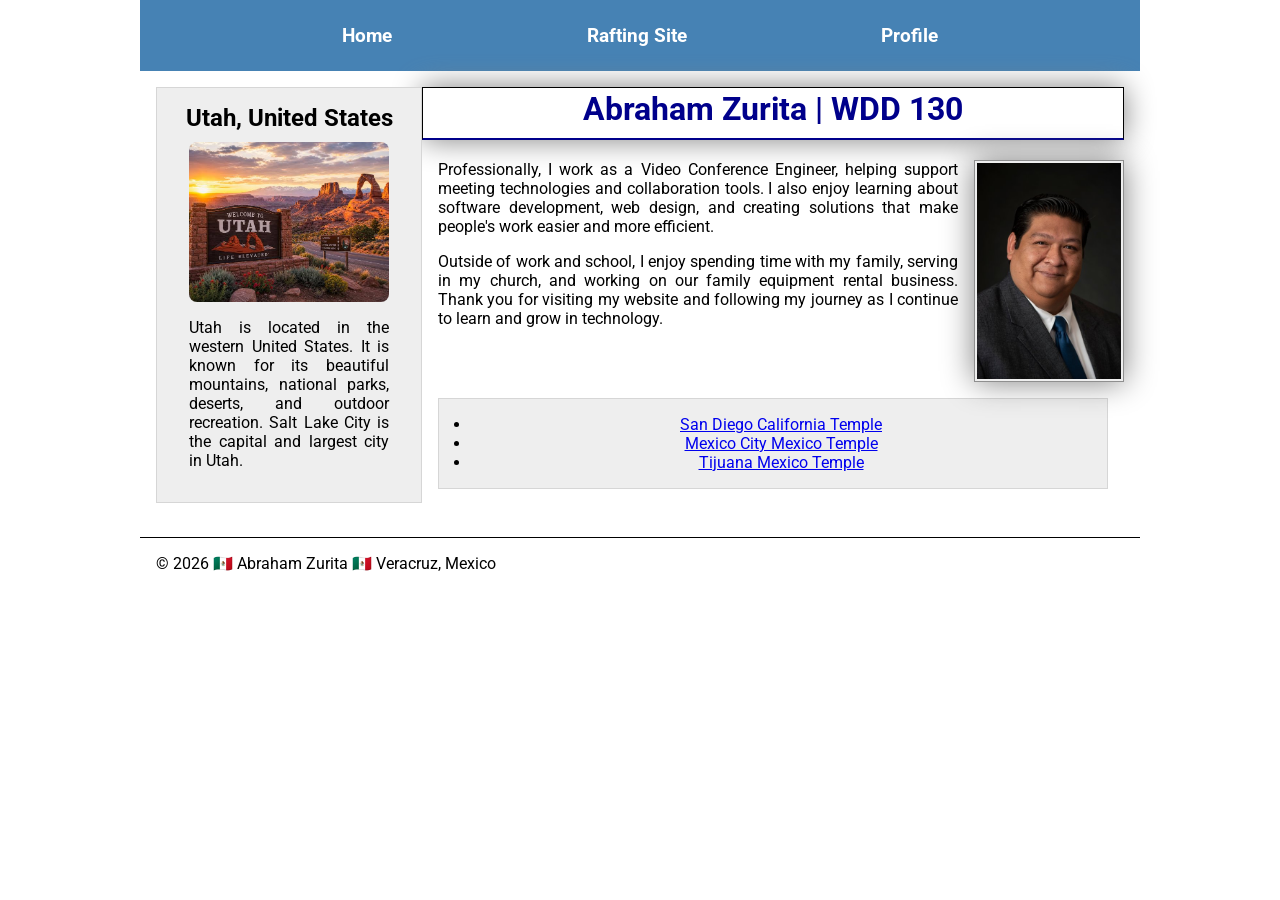
==== commit 69ae9102: "new 6" ====
--- a/index.html
+++ b/index.html
@@ -29,12 +29,18 @@
             <h1>Abraham Zurita | WDD 130</h1>
 
             <img src="images/profile.jpg" alt="Photo of Abraham Zurita">
+            <p>
+                Professionally, I work as a Video Conference Engineer, helping support meeting
+                technologies and collaboration tools. I also enjoy learning about software
+                development, web design, and creating solutions that make people's work easier
+                and more efficient.
+            </p>
 
             <p>
-                Hi! I'm Abraham Zurita. I was born in Veracruz, Mexico, and now live in Utah,
-                where I work in technology and study Software Development through BYU Pathway.
-                I enjoy learning new skills, serving in my community, and exploring how
-                technology can improve people's lives. Thank you for visiting my website!
+                Outside of work and school, I enjoy spending time with my family, serving in
+                my church, and working on our family equipment rental business. Thank you for
+                visiting my website and following my journey as I continue to learn and grow
+                in technology.
             </p>
 
             <ul class="box indent">
--- a/styles/styles.css
+++ b/styles/styles.css
@@ -109,9 +109,11 @@
     padding: 1rem;
     background-color: #eee;
     color: #000;
+    max-width: auto;
 }
 
 .indent {
+    clear: right;
     padding-left: 2rem;
 }
 
